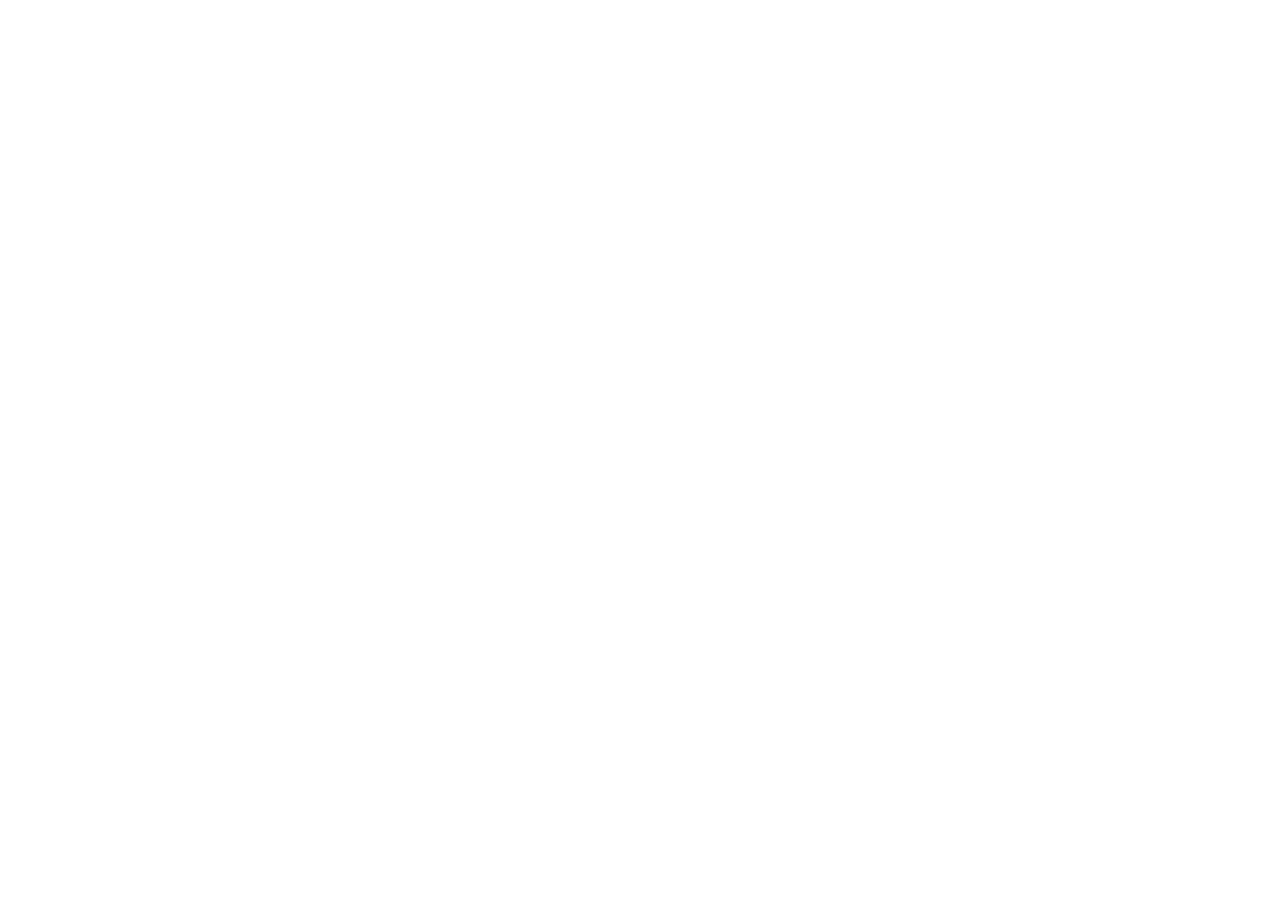
==== HockeyShootout/index.html @ 29eb2c0d "Added index.html style.css app.js" ====
<!DOCTYPE html>
<html lang="en">
<head>
    <meta charset="UTF-8">
    <meta name="viewport" content="width=device-width, initial-scale=1.0">
    <title>Document</title>
</head>
<body>
    
</body>
</html>
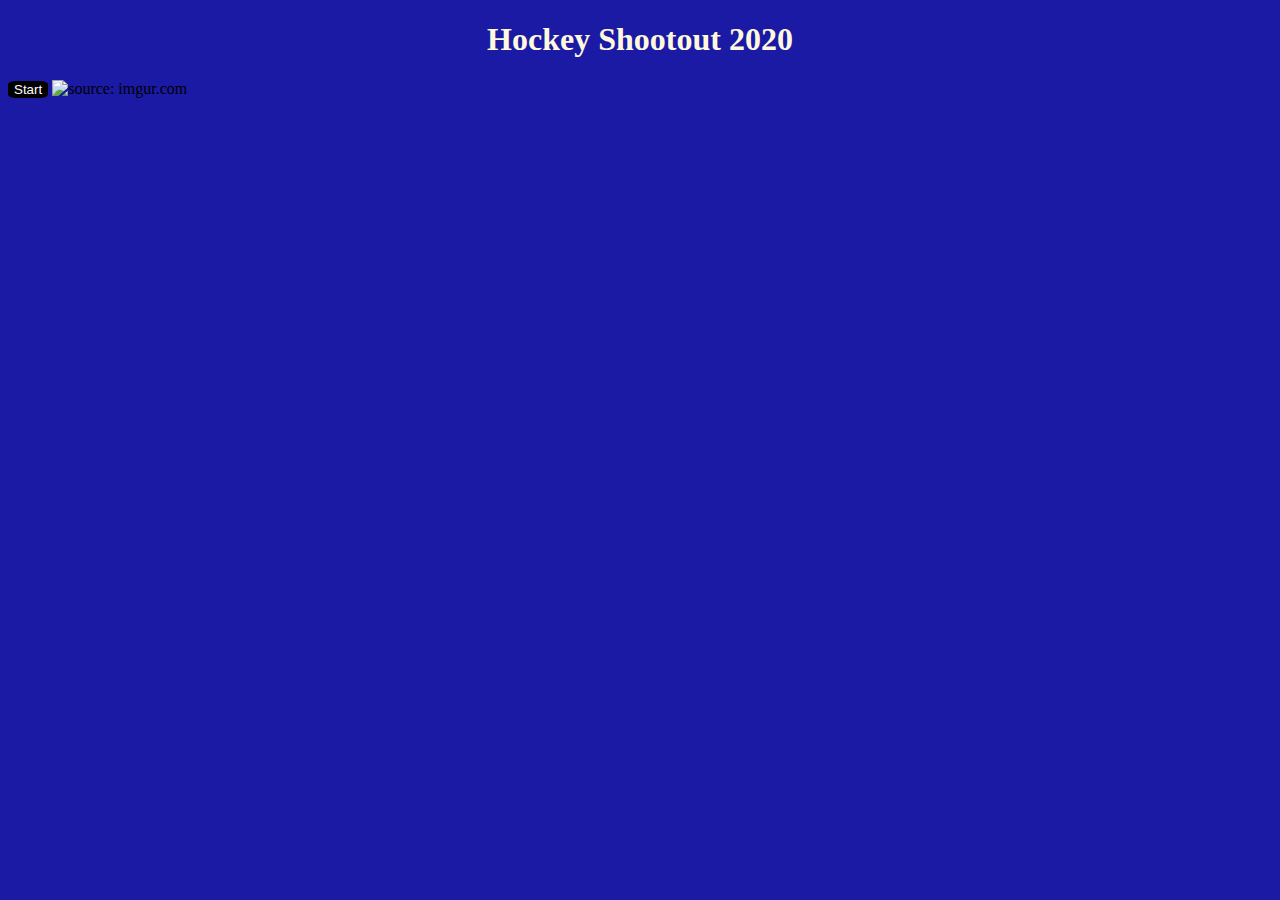
==== commit 16c3078e: "Added starter html and css. Updated some of js" ====
--- a/HockeyShootout/index.html
+++ b/HockeyShootout/index.html
@@ -2,10 +2,19 @@
 <html lang="en">
 <head>
     <meta charset="UTF-8">
+    <link rel="stylesheet" href="style.css">
     <meta name="viewport" content="width=device-width, initial-scale=1.0">
-    <title>Document</title>
+    <script src="app.js" defer></script>
+    <title>Hockey Shootout</title>
 </head>
 <body>
-    
+    <h1>Hockey Shootout 2020</h1>
+    <div>
+        <button id="start" onclick="onLoad()">Start</button>
+        <a id="rink"><img src="https://i.imgur.com/aQfm9Xm.png" title="source: imgur.com" /></a>
+    </div>
+    <div>
+        
+    </div>
 </body>
-</html>+</html>
--- a/HockeyShootout/style.css
+++ b/HockeyShootout/style.css
@@ -0,0 +1,27 @@
+body {
+    background-color: rgb(26, 26, 165);
+}
+
+#start {
+    background-color: black;
+    color: white;
+    border-radius: 20%;
+    border: white;
+    align-items: center;
+    box-shadow: whitesmoke;
+    size: 200px;
+}
+
+h1 {
+    font-family: Arial, Helvetica, sans-serif;
+    text-align: center;
+    color: cornsilk;
+    font-family: 'Poiret One', cursive;
+}
+
+#rink { 
+    align-items: center;
+    width: 600px;
+    height: 400px;
+    size: 50%;
+}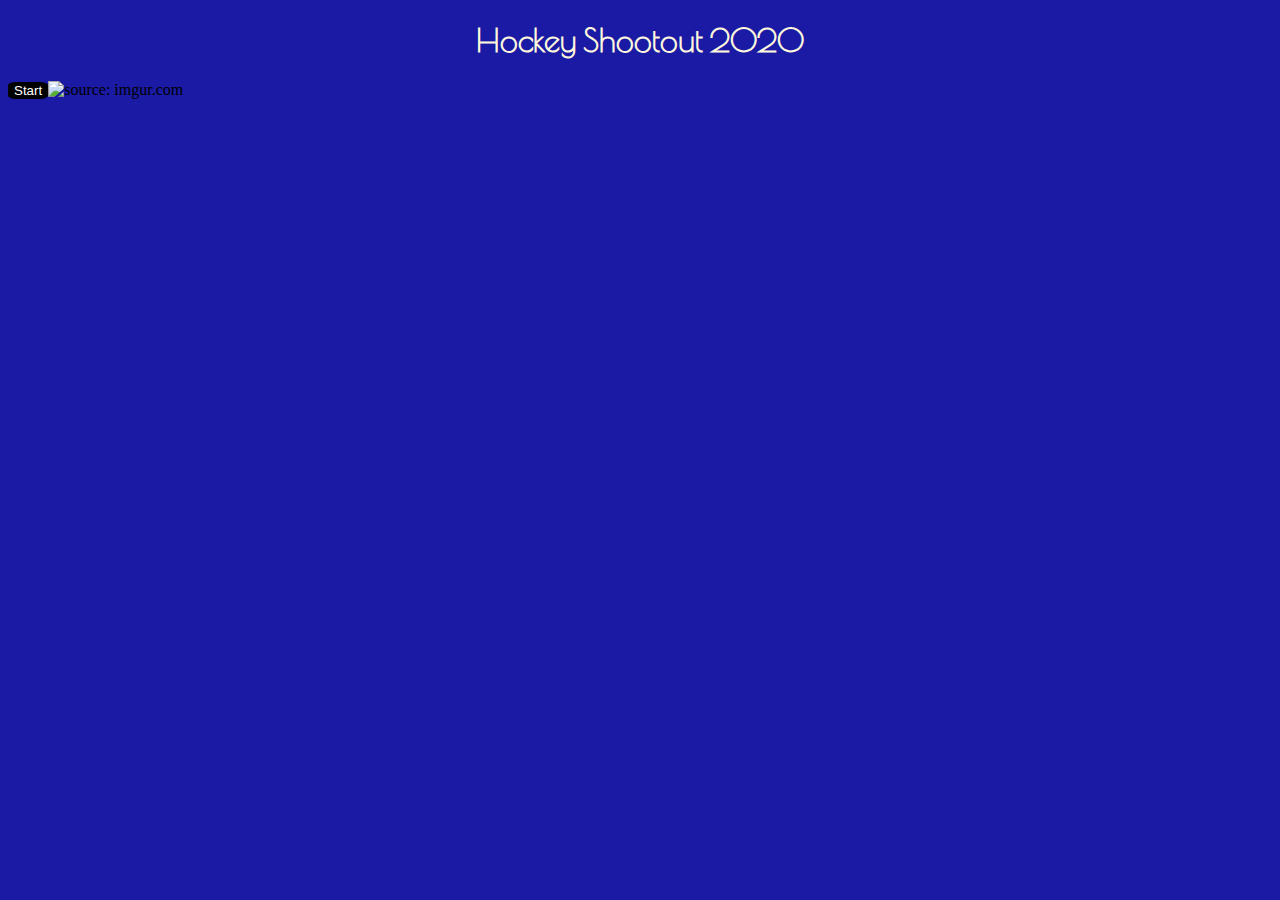
==== commit 9d9abc13: "Multiple rounds added. Goalie difficulty increases with each round." ====
--- a/HockeyShootout/index.html
+++ b/HockeyShootout/index.html
@@ -6,14 +6,15 @@
     <meta name="viewport" content="width=device-width, initial-scale=1.0">
     <script src="app.js" defer></script>
     <title>Hockey Shootout</title>
+    <link href="https://fonts.googleapis.com/css2?family=Poiret+One&display=swap" rel="stylesheet">
 </head>
 <body>
     <h1>Hockey Shootout 2020</h1>
     <div>
         <button id="start" onclick="onLoad()">Start</button>
-        <a id="rink"><img src="https://i.imgur.com/aQfm9Xm.png" title="source: imgur.com" /></a>
+        <a id="rinkpic" ><img src="https://i.imgur.com/KmQwoMZ.png" title="source: imgur.com" /></a>
     </div>
-    <div>
+    <div id="userPoints">
         
     </div>
 </body>
--- a/HockeyShootout/style.css
+++ b/HockeyShootout/style.css
@@ -17,11 +17,14 @@
     text-align: center;
     color: cornsilk;
     font-family: 'Poiret One', cursive;
+    border: 20px;
+    border-color: thistle;
 }
 
-#rink { 
-    align-items: center;
+#rinkpic { 
+   position: absolute;;
     width: 600px;
     height: 400px;
     size: 50%;
-}+}
+
